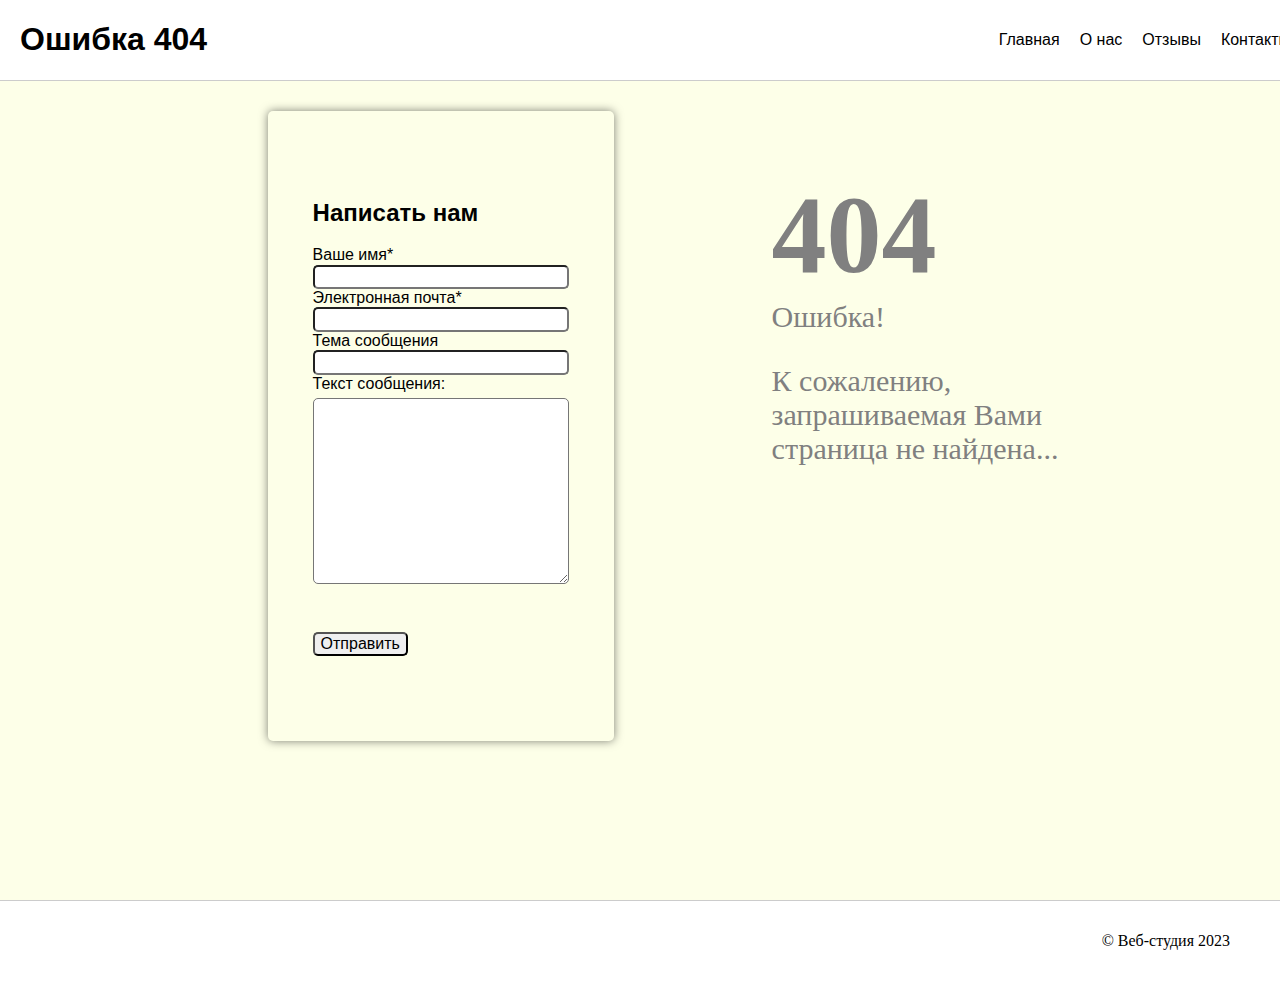
==== index.html @ 85ab6001 "Formated html" ====
<!DOCTYPE html>
<html lang="en">

<head>
    <meta charset="UTF-8">
    <meta name="viewport" content="width=device-width, initial-scale=1.0">
    <title>Document</title>
    <link rel="stylesheet" href="./styles/assets/normalize.css">
    <link rel="stylesheet" href="./styles/assets/style.css">
</head>

<body>

    <div class="container">

        <header class="header">
            <h1 class="header-title">Ошибка 404</h1>
            <div class="menu">
                <a href="./main_page.html">Главная</a>
                <a href="./about.html">О нас</a>
                <a href="./main_page.html#reviews">Отзывы</a>
                <a href="./main_page.html#footer">Контакты</a>
            </div>
        </header>

        <main class="main">

            <section class="section">

                <article class="section-form">

                    <form class="form" name="form" action="mail.php" method="post">
                        <h2>Написать нам</h2>
                        <div class="name">Ваше имя*</div> <input class="input" name="name" type="text" />
                        <div class="email">Электронная почта*</div> <input class="input" name="email" type="text" />
                        <div class="topic">Тема сообщения</div> <input class="input" name="subjects" type="text" />
                        <div class="message">Текст сообщения:</div>
                        <textarea class="textarea" name="message" cols="22" rows="5"></textarea>
                        </p>
                        <p><input class="submit" value="Отправить" type="submit" /></p>
                    </form>

                </article>

                <article class="section-message">
                    <h2 class="section-message-title">404</h2>
                    <div class="section-message-text">
                        <p>Ошибка!</p>
                        <p>К сожалению, запрашиваемая Вами страница не найдена...</p>
                    </div>
                </article>

            </section>

        </main>
    </div>

    <footer class="footer">
        © Веб-студия 2023
    </footer>

    <script src="./index.js"></script>
</body>

</html>
---- styles/assets/style.css ----
.container {
    display: flex;
    flex-direction: column;
    width: 100vw;
    height: 100vh;
    background-color: #ffffff;
    font-family: "Open Sans", sans-serif;
}

.header {
    display: flex;
    justify-content: space-between;
    align-items: center;
    border-bottom: 1px solid #ccc;
    padding-left: 20px;
    height: 9vh;
    width: 100vw;
}

.menu {
    display: flex;
    align-items: center;
}

.menu a {
    margin: 10px;
    text-decoration: none;
    color: #000;
}
.menu a:hover {
    color: rgb(179, 179, 179);
}

.main {
    padding-left: 50px;
    width: 100vw;
    height: 100vh;
    background-color: #fdffe8;
}

.section {
    display: flex;
}

.form {
    display: flex;
    flex-direction: column;
    justify-content: center;
    margin: 30px;
    margin-left: 17vw;
    padding: 45px;
    width: 20vw;
    height: 60vh;
    box-shadow: 0 0 10px rgba(0,0,0,0.5);
    border-radius: 5px;
}

.form input {
	border-radius: 5px;
}

.textarea {
    margin-top: 5px;
    height: 20vh;
    border-radius: 5px;
}

.section-message {
    padding-left: 10vw;
    width: 25vw;
    font: 30px bold;
    color: grey;
}

.section-message-title {
    font-size: 110px;
}

.section-message-text {
    margin-top: -10vh;
}

.footer {
    display: flex;
    justify-content: right;
    align-items: center;
    padding-right: 50px;
    height: 9vh;
    border-top: 1px solid #ccc;
}
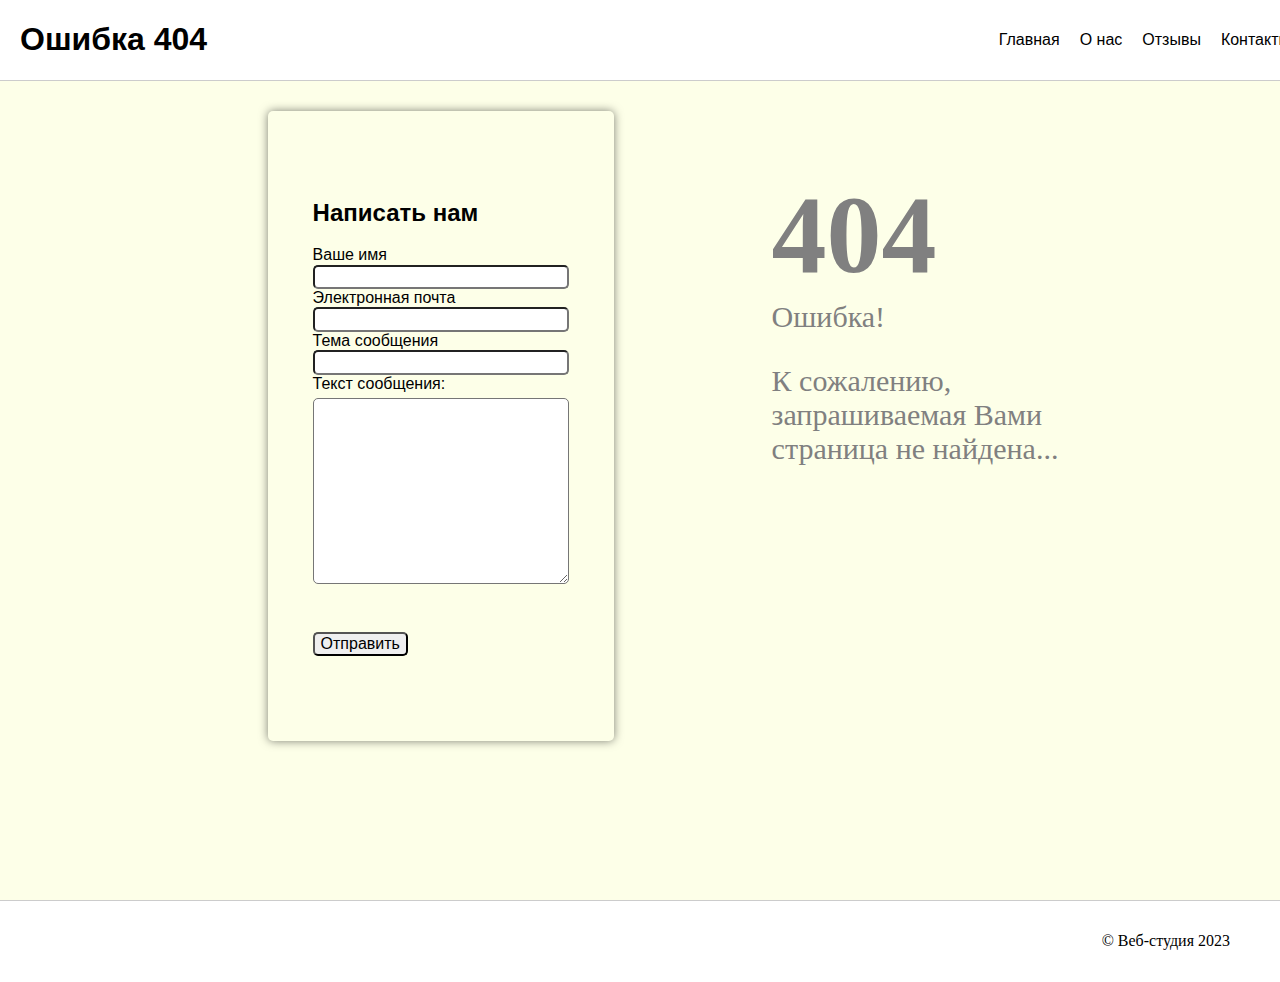
==== commit 90ad681b: "Corrected sendInfo" ====
--- a/index.html
+++ b/index.html
@@ -29,15 +29,16 @@
 
                 <article class="section-form">
 
-                    <form class="form" name="form" action="mail.php" method="post">
+                    <form class="form" name="form" action="" method="post">
                         <h2>Написать нам</h2>
-                        <div class="name">Ваше имя*</div> <input class="input" name="name" type="text" />
-                        <div class="email">Электронная почта*</div> <input class="input" name="email" type="text" />
-                        <div class="topic">Тема сообщения</div> <input class="input" name="subjects" type="text" />
-                        <div class="message">Текст сообщения:</div>
-                        <textarea class="textarea" name="message" cols="22" rows="5"></textarea>
+                        <div class="name">Ваше имя</div> <input class="input" name="name" type="text" id="name" oninput="checkFunction()"/>
+                        <div class="email">Электронная почта</div> <input class="input" name="email" type="text" id="email"/>
+                        <div class="topic">Тема сообщения</div> <input class="input" name="subjects" type="text" id="topic"/>
+                        <div class="message" id="message">Текст сообщения:</div>
+                        <textarea class="textarea" name="message" cols="22" rows="5" id="textarea"></textarea>
                         </p>
-                        <p><input class="submit" value="Отправить" type="submit" /></p>
+                        <p><input type="button" class="submit" value="Отправить" type="submit" onclick="sendInfo()"/></p>
+                        <div id="result" class="result"></div>
                     </form>
 
                 </article>
--- a/styles/assets/style.css
+++ b/styles/assets/style.css
@@ -59,6 +59,10 @@
 	border-radius: 5px;
 }
 
+.result {
+    color: red;
+}
+
 .textarea {
     margin-top: 5px;
     height: 20vh;
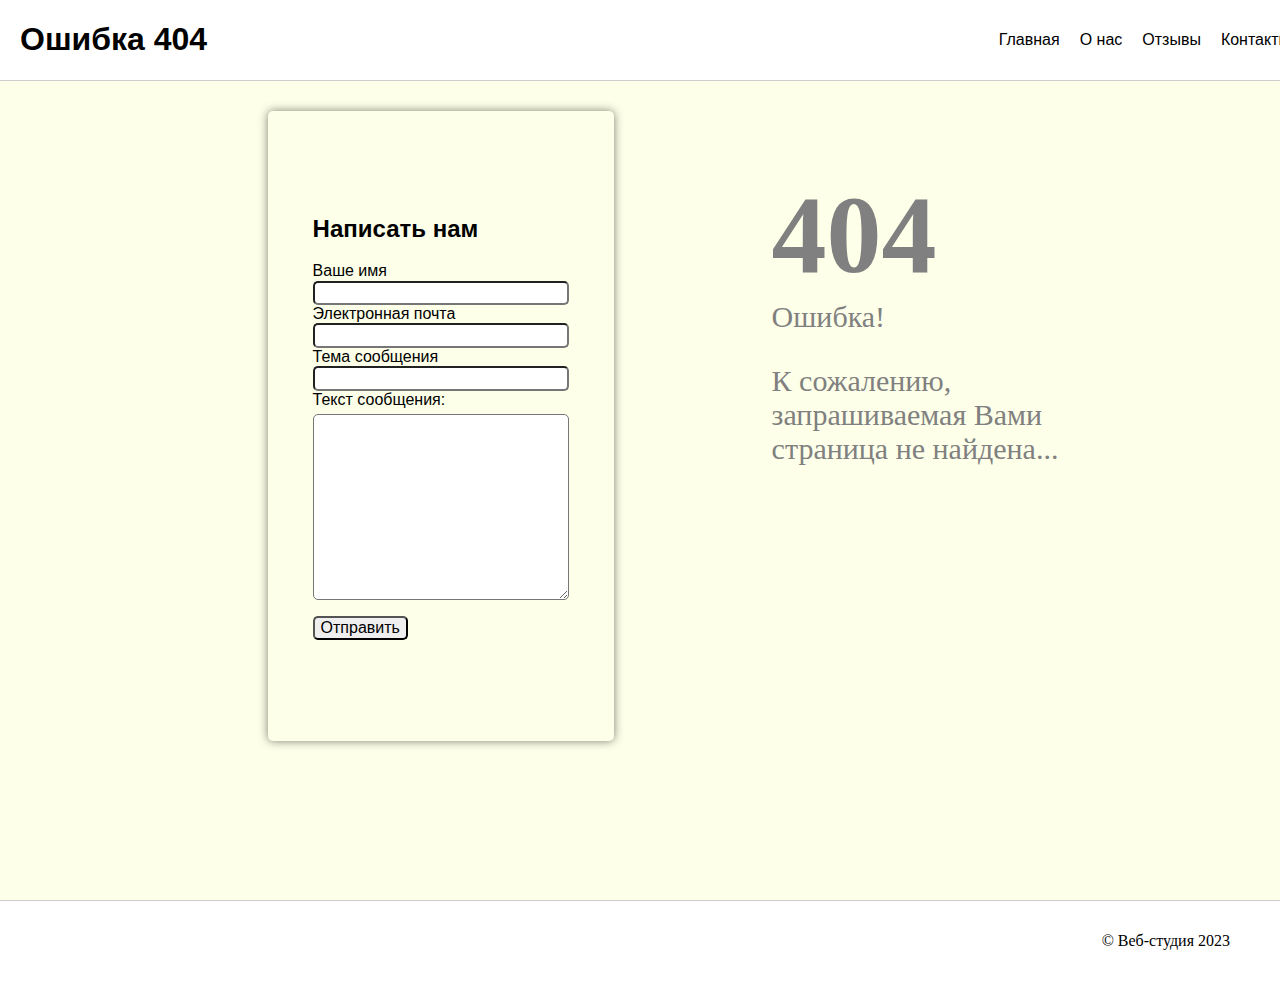
==== commit 755bcd74: "Made validation" ====
--- a/index.html
+++ b/index.html
@@ -29,15 +29,18 @@
 
                 <article class="section-form">
 
-                    <form class="form" name="form" action="" method="post">
+                    <form class="form" name="form" action="./mail.php" method="post">
                         <h2>Написать нам</h2>
-                        <div class="name">Ваше имя</div> <input class="input" name="name" type="text" id="name" oninput="checkFunction()"/>
-                        <div class="email">Электронная почта</div> <input class="input" name="email" type="text" id="email"/>
-                        <div class="topic">Тема сообщения</div> <input class="input" name="subjects" type="text" id="topic"/>
+                        <div class="name">Ваше имя</div> <input class="input" name="name" type="text" id="name"
+                            oninput="checkFunction()" />
+                        <div class="email">Электронная почта</div> <input class="input" name="email" type="text"
+                            id="email" />
+                        <div class="topic">Тема сообщения</div> <input class="input" name="subjects" type="text"
+                            id="topic" />
                         <div class="message" id="message">Текст сообщения:</div>
                         <textarea class="textarea" name="message" cols="22" rows="5" id="textarea"></textarea>
+                        <p><input type="button" class="submit" value="Отправить" onclick="sendInfo()" />
                         </p>
-                        <p><input type="button" class="submit" value="Отправить" type="submit" onclick="sendInfo()"/></p>
                         <div id="result" class="result"></div>
                     </form>
 
--- a/styles/assets/style.css
+++ b/styles/assets/style.css
@@ -5,7 +5,7 @@
     height: 100vh;
     background-color: #ffffff;
     font-family: "Open Sans", sans-serif;
-}
+} /* flex-контейнер */
 
 .header {
     display: flex;
@@ -15,32 +15,32 @@
     padding-left: 20px;
     height: 9vh;
     width: 100vw;
-}
+} /* хедер */
 
 .menu {
     display: flex;
     align-items: center;
-}
+} /* навигация */
 
 .menu a {
     margin: 10px;
     text-decoration: none;
     color: #000;
-}
+} /* ссылки навигации */
 .menu a:hover {
     color: rgb(179, 179, 179);
-}
+} /* ссылки навигации при наведении */
 
 .main {
     padding-left: 50px;
     width: 100vw;
     height: 100vh;
     background-color: #fdffe8;
-}
+} /* центральная секция */
 
 .section {
     display: flex;
-}
+} /* центральная секция (форма + текст) */
 
 .form {
     display: flex;
@@ -53,36 +53,36 @@
     height: 60vh;
     box-shadow: 0 0 10px rgba(0,0,0,0.5);
     border-radius: 5px;
-}
+} /* форма обратной связи */
 
 .form input {
 	border-radius: 5px;
-}
-
-.result {
-    color: red;
-}
+} /* поля ввода формы */
 
 .textarea {
     margin-top: 5px;
     height: 20vh;
     border-radius: 5px;
-}
+} /* поле текста сообщения */
+
+.result {
+    color: red;
+} /* сообщение об ошибке */
 
 .section-message {
     padding-left: 10vw;
     width: 25vw;
     font: 30px bold;
     color: grey;
-}
+} /* секция текста страницы */
 
 .section-message-title {
     font-size: 110px;
-}
+} /* заголовок текста страницы */
 
 .section-message-text {
     margin-top: -10vh;
-}
+} /* текст страницы */
 
 .footer {
     display: flex;
@@ -91,4 +91,4 @@
     padding-right: 50px;
     height: 9vh;
     border-top: 1px solid #ccc;
-}+} /* футер */